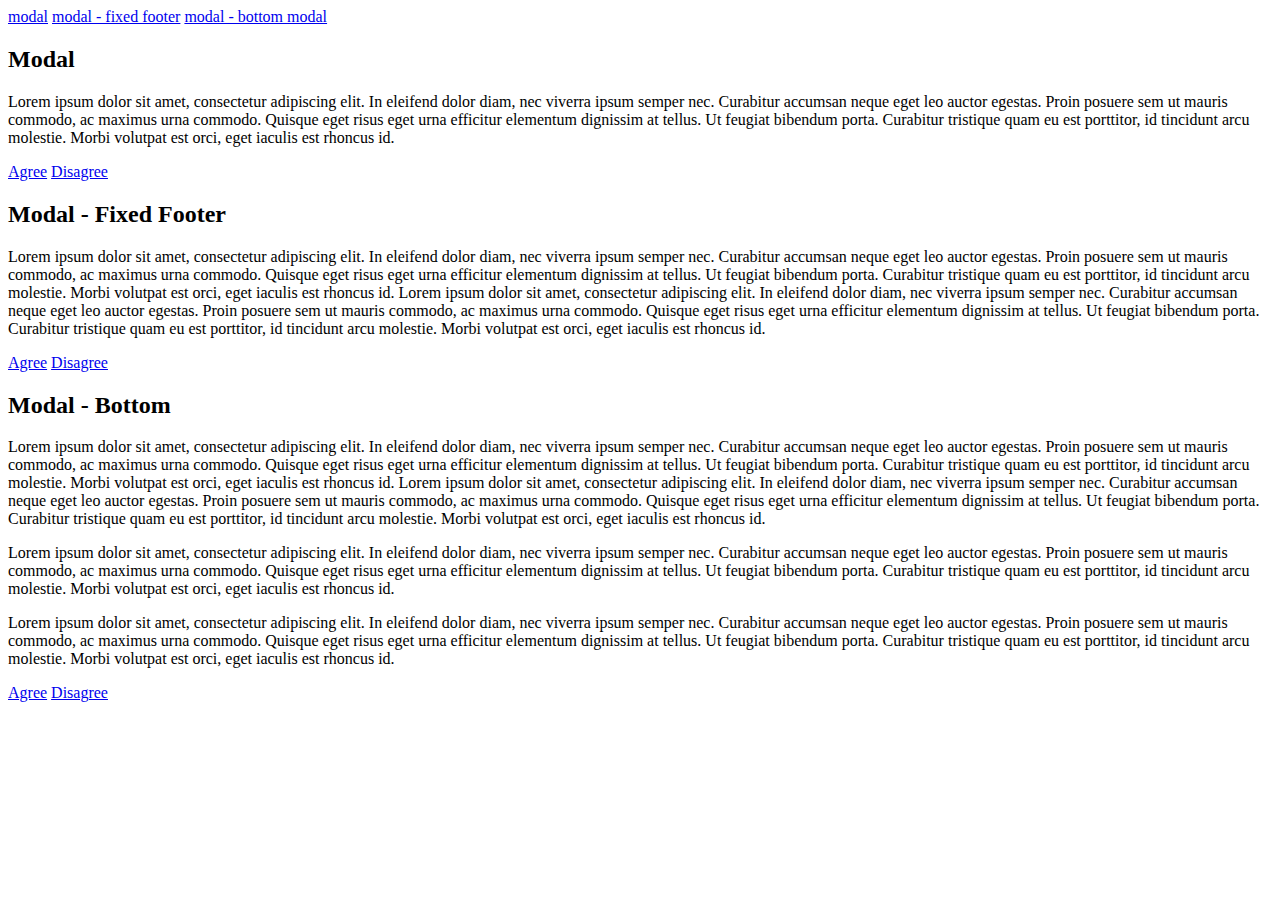
==== modals/index.html @ a86877eb "Upload practice hackathon" ====
<!DOCTYPE html>
<html >
  <head>
    <meta charset="UTF-8">
    <title>Practice Hackathon - Modals</title>
    <link rel="stylesheet" href="css/style.css">
  </head>

  <body>

    <!-- Modal triggers -->
    <a href="#modal1" data-effect="mfp-zoom-in" class="btn btn-raised">modal</a>
    <a href="#modal2" class="btn btn-raised">modal - fixed footer</a>
    <a href="#modal3" class="btn btn-raised">modal - bottom modal</a>


    <!-- Modal1 -->
    <div id="modal1" class="modal">
      <div class="modal-content">
        <h2 class="modal-header">Modal</h2>
        <p class="modal-body">Lorem ipsum dolor sit amet, consectetur adipiscing elit. In eleifend dolor diam, nec viverra ipsum semper nec. Curabitur accumsan neque eget leo auctor egestas. Proin posuere sem ut mauris commodo, ac maximus urna commodo. Quisque eget risus eget urna efficitur elementum dignissim at tellus. Ut feugiat bibendum porta. Curabitur tristique quam eu est porttitor, id tincidunt arcu molestie. Morbi volutpat est orci, eget iaculis est rhoncus id.</p>
        <div class="modal-footer modal-footer-regular">
          <a href="#!" class="btn btn-flat btn-close btn-agree">Agree</a>
          <a href="#!" class="btn btn-flat btn-close btn-disagree">Disagree</a>
        </div>
      </div>
    </div>

    <!-- Modal2 -->
    <div id="modal2" class="modal modal-fixed">
      <div class="modal-content">
        <div class="modal-overflow">
          <h2 class="modal-header">Modal - Fixed Footer</h2>
          <p class="modal-body">Lorem ipsum dolor sit amet, consectetur adipiscing elit. In eleifend dolor diam, nec viverra ipsum semper nec. Curabitur accumsan neque eget leo auctor egestas. Proin posuere sem ut mauris commodo, ac maximus urna commodo. Quisque eget risus eget urna efficitur elementum dignissim at tellus. Ut feugiat bibendum porta. Curabitur tristique quam eu est porttitor, id tincidunt arcu molestie. Morbi volutpat est orci, eget iaculis est rhoncus id. Lorem ipsum dolor sit amet, consectetur adipiscing elit. In eleifend dolor diam, nec viverra ipsum semper nec. Curabitur accumsan neque eget leo auctor egestas. Proin posuere sem ut mauris commodo, ac maximus urna commodo. Quisque eget risus eget urna efficitur elementum dignissim at tellus. Ut feugiat bibendum porta. Curabitur tristique quam eu est porttitor, id tincidunt arcu molestie. Morbi volutpat est orci, eget iaculis est rhoncus id.</p>
        </div>
        <div class="modal-footer modal-footer-fixed">
          <a href="#close" class="btn btn-flat btn-close btn-agree">Agree</a>
          <a href="#close" class="btn btn-flat btn-close btn-disagree">Disagree</a>
        </div>
      </div>
    </div>

    <!-- Modal3 -->
    <div id="modal3" class="modal-bottom">
      <div class="modal-content">
        <h2 class="modal-header">Modal - Bottom</h2>
        <p class="modal-body">Lorem ipsum dolor sit amet, consectetur adipiscing elit. In eleifend dolor diam, nec viverra ipsum semper nec. Curabitur accumsan neque eget leo auctor egestas. Proin posuere sem ut mauris commodo, ac maximus urna commodo. Quisque eget risus eget urna efficitur elementum dignissim at tellus. Ut feugiat bibendum porta. Curabitur tristique quam eu est porttitor, id tincidunt arcu molestie. Morbi volutpat est orci, eget iaculis est rhoncus id. Lorem ipsum dolor sit amet, consectetur adipiscing elit. In eleifend dolor diam, nec viverra ipsum semper nec. Curabitur accumsan neque eget leo auctor egestas. Proin posuere sem ut mauris commodo, ac maximus urna commodo. Quisque eget risus eget urna efficitur elementum dignissim at tellus. Ut feugiat bibendum porta. Curabitur tristique quam eu est porttitor, id tincidunt arcu molestie. Morbi volutpat est orci, eget iaculis est rhoncus id.</p>
        <p class="modal-body">Lorem ipsum dolor sit amet, consectetur adipiscing elit. In eleifend dolor diam, nec viverra ipsum semper nec. Curabitur accumsan neque eget leo auctor egestas. Proin posuere sem ut mauris commodo, ac maximus urna commodo. Quisque eget risus eget urna efficitur elementum dignissim at tellus. Ut feugiat bibendum porta. Curabitur tristique quam eu est porttitor, id tincidunt arcu molestie. Morbi volutpat est orci, eget iaculis est rhoncus id.</p>
        <p class="modal-body">Lorem ipsum dolor sit amet, consectetur adipiscing elit. In eleifend dolor diam, nec viverra ipsum semper nec. Curabitur accumsan neque eget leo auctor egestas. Proin posuere sem ut mauris commodo, ac maximus urna commodo. Quisque eget risus eget urna efficitur elementum dignissim at tellus. Ut feugiat bibendum porta. Curabitur tristique quam eu est porttitor, id tincidunt arcu molestie. Morbi volutpat est orci, eget iaculis est rhoncus id.</p>
        <div class="modal-footer">
          <a href="#!" title="Close" class="btn btn-flat btn-close btn-agree">Agree</a>
          <a href="#!" class="btn btn-flat btn-close btn-disagree">Disagree</a>
        </div>
      </div>
    </div>    
  </body>
</html>
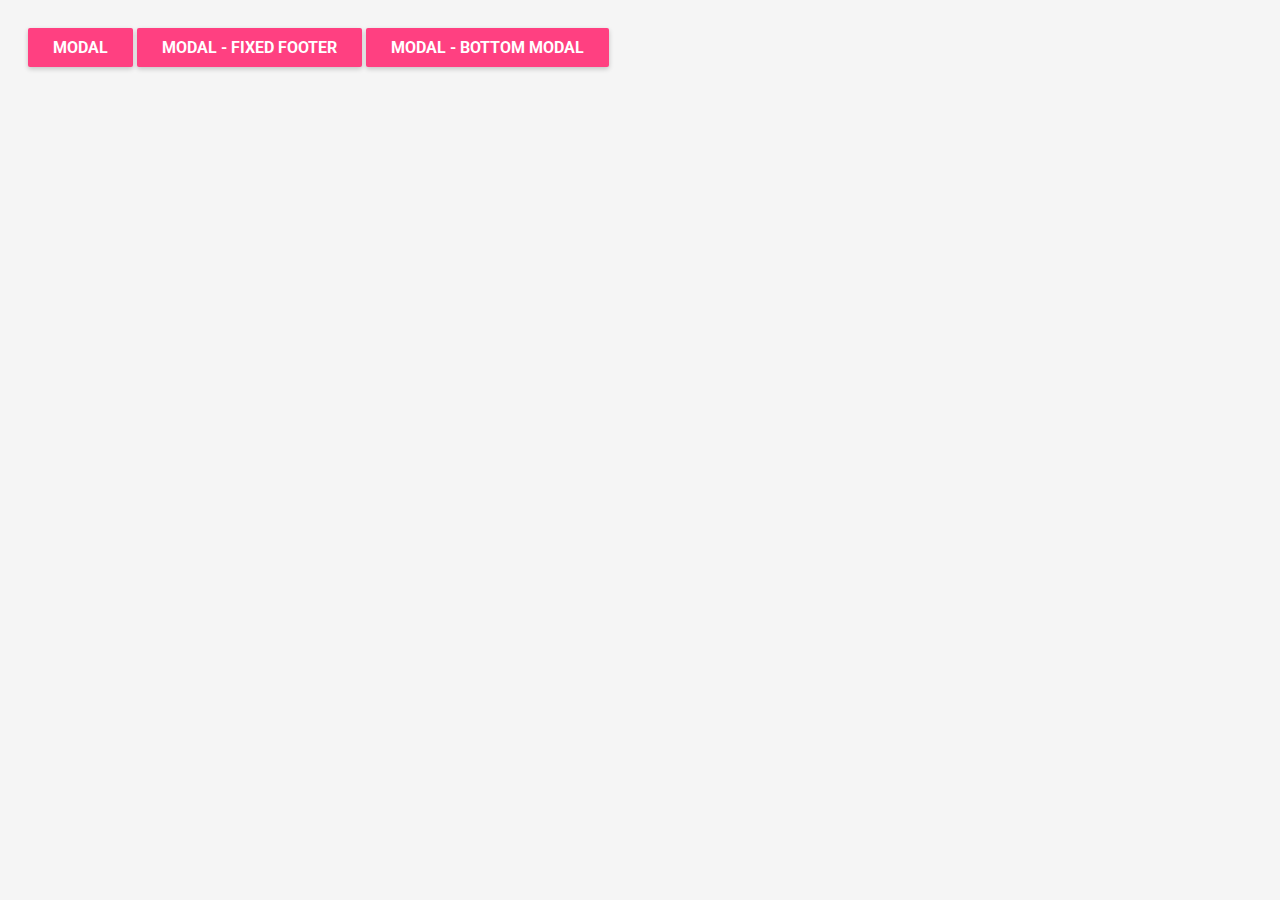
==== commit 7edc0a9c: "Fix link" ====
--- a/modals/index.html
+++ b/modals/index.html
@@ -3,7 +3,7 @@
   <head>
     <meta charset="UTF-8">
     <title>Practice Hackathon - Modals</title>
-    <link rel="stylesheet" href="css/style.css">
+    <link rel="stylesheet" href="style.css">
   </head>
 
   <body>
--- a/modals/style.css
+++ b/modals/style.css
@@ -0,0 +1,154 @@
+@import url('https://fonts.googleapis.com/css?family=Roboto:100,400,500');
+
+input {
+  display: none;
+}
+
+body {
+  padding: 20px;
+  font-family: 'Roboto', sans-serif;
+  font-size: 100%;
+  background-color: #f5f5f5;
+}
+
+* {
+  box-sizing: border-box;
+}
+
+.btn {
+  padding: 10px 25px;
+  text-decoration: none;
+  text-transform: uppercase;
+  border-radius: 2px;
+  cursor: pointer;
+  background-color: #FF4081;
+  color: white;
+  font-weight: bold;
+  text-align: center;
+  display: inline-block;
+}
+
+.btn-raised {
+  -webkit-box-shadow: 0px 2px 5px 0px rgba(0,0,0,0.2);
+  -moz-box-shadow: 0px 2px 5px 0px rgba(0,0,0,0.2);
+  box-shadow: 0px 2px 5px 0px rgba(0,0,0,0.2);
+}
+
+.btn-flat {
+  background-color: transparent;
+  color: rgba(0,0,0,0.8);
+  transition: background-color .5s;
+  -webkit-transition: background-color .5s;
+	-moz-transition: background-color .5s;
+}
+
+.btn-flat:hover {
+  background-color: #e0e0e0;
+}
+
+/* modal 1 and overall */
+.modal, .modal-bottom {
+  position: absolute;
+  overflow: auto;
+  background-color: white;
+  font-size: inherit;
+	-webkit-transition: all .5s;
+	-moz-transition: all .5s;
+	transition: all .5s;
+	pointer-events: none;
+}
+
+.modal {
+  opacity: 0;
+  top: 10%;
+  left: 0;
+  right: 0;
+  margin: 0 auto;
+  min-width: 300px;
+  width: 50%;
+  max-height: 80%;
+  opacity: 0;
+  -webkit-transform: scale(0.1);
+  -moz-transform: scale(0.1);
+  -ms-transform: scale(0.1);
+  -o-transform: scale(0.1);
+  transform: scale(0.1); 
+}
+
+.modal-content {
+  width: 100%;
+  height: 100%;
+  overflow: auto;
+}
+.modal-header {
+  margin-bottom: 0;
+  padding: 0 30px;
+}
+
+.modal-body {
+  padding: 0 30px;
+  color: rgba(0,0,0,0.7);
+}
+
+.modal-body:last-of-type {
+  margin-bottom: 50px;
+}
+
+.modal-footer {
+  text-align: right;
+  padding-right: 10px;
+  padding-bottom: 10px;
+  display: flex;
+  justify-content: flex-end;
+  align-items: center;
+}
+
+.modal-footer-regular {
+  margin-bottom: 0;
+}
+
+/* modal 2 */
+.modal-fixed {
+  min-height: 60%;
+}
+
+.modal-fixed .modal-overflow {
+  position: absolute; 
+  top: 0; 
+  left: 0; 
+  height: 85%; 
+  right: 0;
+  overflow: auto;
+}
+
+.modal-footer-fixed {
+  border-top: 1px solid #e0e0e0;
+  position: absolute; 
+  bottom: 0; 
+  left: 0; 
+  height: 15%;
+  right: 0;
+  overflow: hidden;
+  padding-bottom: 0;
+}
+
+/* modal 3 */
+.modal-bottom {
+  bottom: 0;
+  left: 0;
+  right: 0;
+  width: 100%;
+  height: 0;
+  margin: 0;
+}
+
+.modal:target {
+  opacity: 1;
+  pointer-events: all;
+  transform: scale(1); 
+}
+
+.modal-bottom:target {
+  pointer-events: all;
+  height: 30%;
+}
